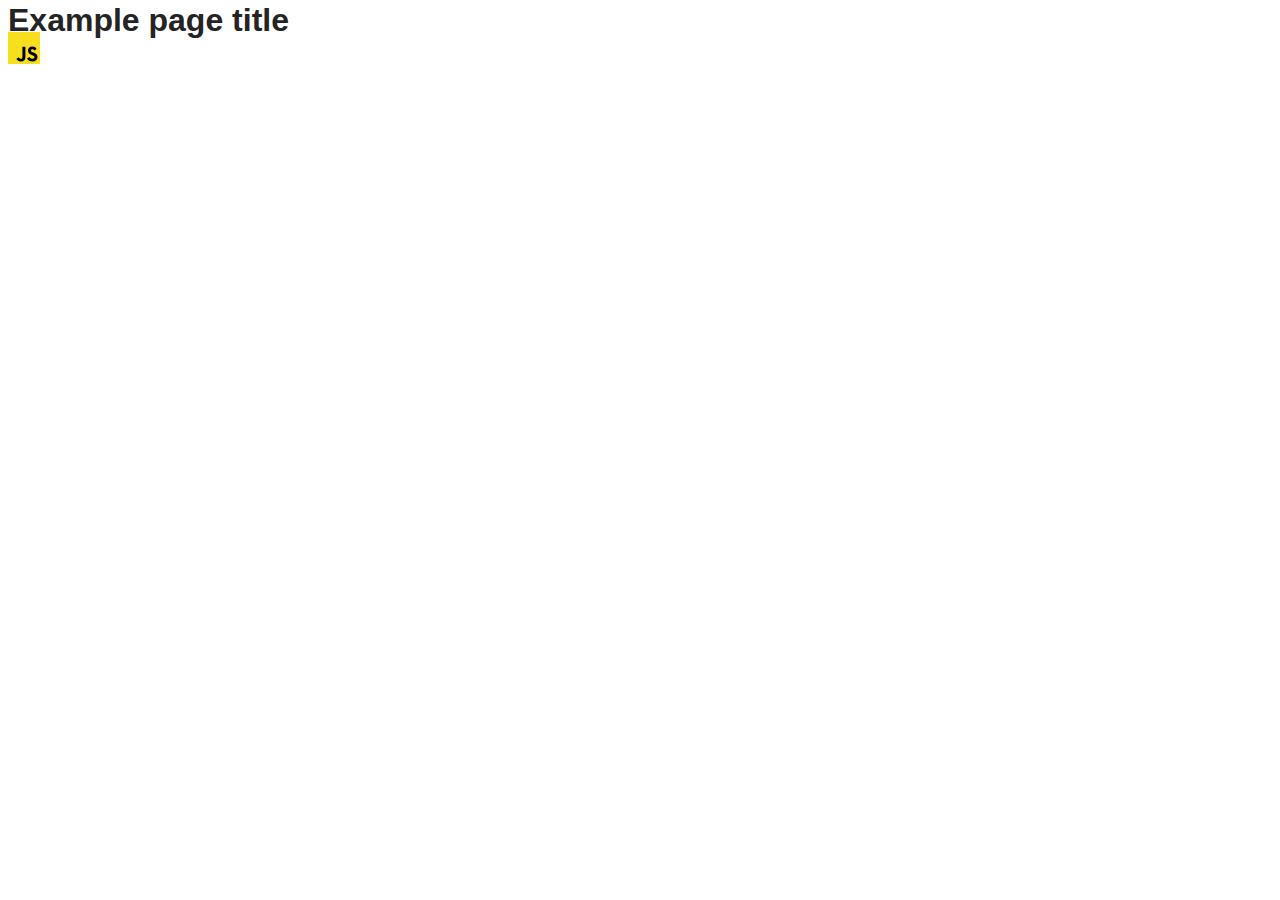
==== src/index.html @ 77b1837b "Initial commit" ====
<!DOCTYPE html>
<html lang="en">
  <head>
    <meta charset="UTF-8" />
    <link rel="icon" type="image/svg+xml" href="/favicon.svg" />
    <meta name="viewport" content="width=device-width, initial-scale=1.0" />
    <title>Vanilla App Template</title>
    <link rel="stylesheet" href="./css/styles.css" />
  </head>
  <body>
    <load ="partials/header.html" />

    <section>
      <h1>Example page title</h1>
      <!-- Path to images as from index.html file -->
      <img src="./img/javascript.svg" alt="" />
    </section>

    <!-- Loads the specified .html file -->
    <load ="partials/vite-promo.html" />

    <script type="module" src="./main.js"></script>
  </body>
</html>
---- src/css/styles.css ----
/**
  |============================
  | include css partials with
  | default @import url()
  |============================
*/
@import url('./reset.css');
@import url('./vite-promo.css');
@import url('./header.css');

:root {
  font-family: Inter, Avenir, Helvetica, Arial, sans-serif;
  font-size: 16px;
  line-height: 24px;
  font-weight: 400;

  color: #242424;
  background-color: rgba(255, 255, 255, 0.87);

  font-synthesis: none;
  text-rendering: optimizeLegibility;
  -webkit-font-smoothing: antialiased;
  -moz-osx-font-smoothing: grayscale;
  -webkit-text-size-adjust: 100%;
}
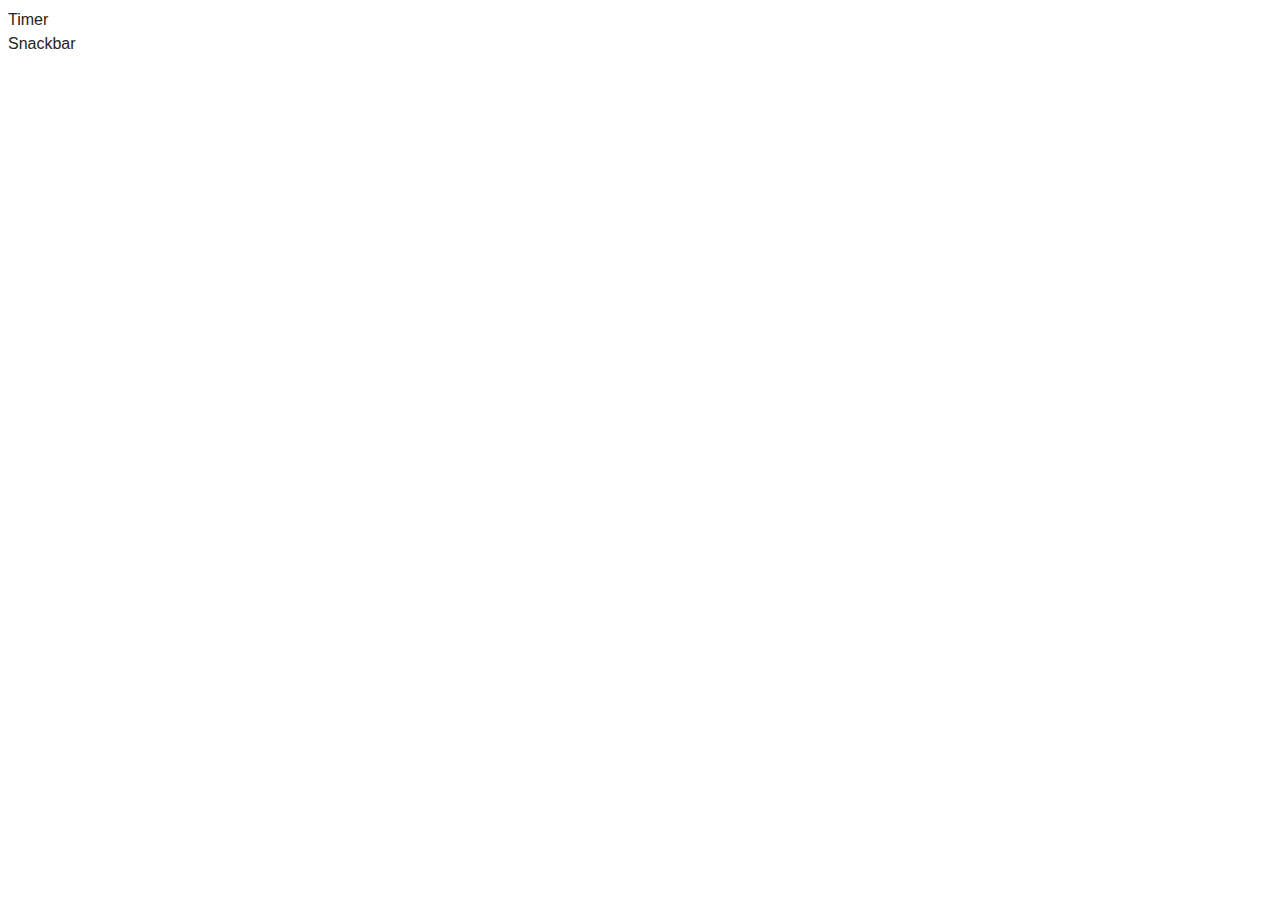
==== commit ffa4cb7d: "1" ====
--- a/src/index.html
+++ b/src/index.html
@@ -8,17 +8,11 @@
     <link rel="stylesheet" href="./css/styles.css" />
   </head>
   <body>
-    <load ="partials/header.html" />
+   
 
-    <section>
-      <h1>Example page title</h1>
-      <!-- Path to images as from index.html file -->
-      <img src="./img/javascript.svg" alt="" />
-    </section>
-
-    <!-- Loads the specified .html file -->
-    <load ="partials/vite-promo.html" />
-
-    <script type="module" src="./main.js"></script>
+    <ul>
+      <li><a href="./1-timer.html">Timer</a></li>
+      <li><a href="./2-snackbar.html">Snackbar</a></li>
+    </ul>
   </body>
 </html>
